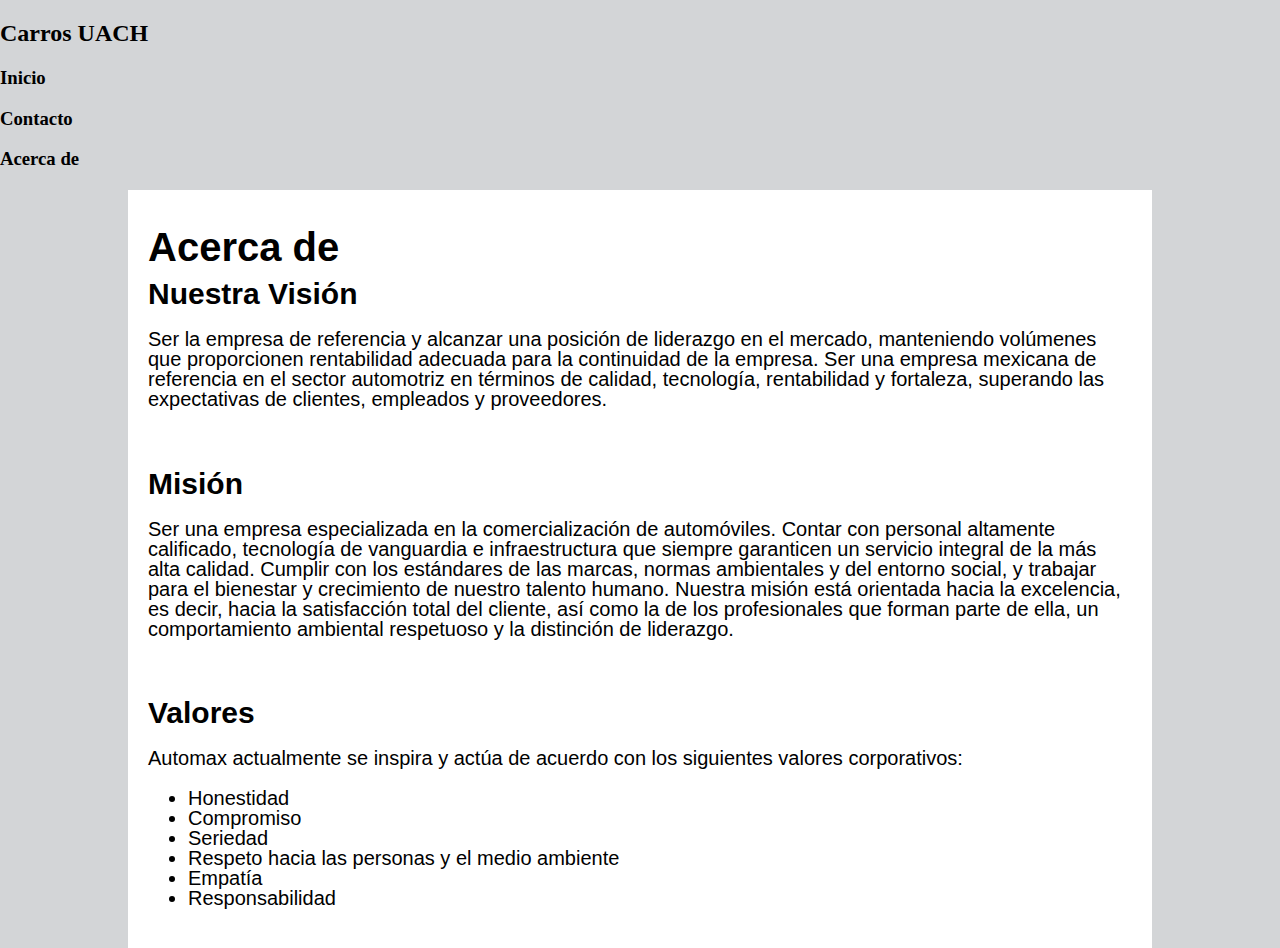
==== WWW/acerca_de.html @ 62685b7f "Agregando acerca de" ====
<!DOCTYPE html>
<html>
    <head>
        <meta charset="utf-8">
        <link rel="stylesheet" href="css/styles.css">
        <title>Acerca-de</title>
    </head>
    <body>
        <div class="lo_de_arriba">
            <div><h2>Carros UACH</h2></div>            
            <div><h3>Inicio</h3></div>           
            <div><h3>Contacto</h3></div>    
            <div><h3>Acerca de</h3></div>
        </div>    
        <div class="section">
            <div class="text">
                <h1>Acerca de</h1>
                <h2>Nuestra Visión</h2>
                <p>Ser la empresa de referencia y alcanzar una posición de liderazgo en el mercado, manteniendo volúmenes que proporcionen rentabilidad adecuada para la continuidad de la empresa.
                Ser una empresa mexicana de referencia en el sector automotriz en términos de calidad, tecnología, rentabilidad y fortaleza, superando las expectativas de clientes, empleados y proveedores.
                </p>
                <br>
                <h2>Misión</h2>
                <p>Ser una empresa especializada en la comercialización de automóviles. Contar con personal altamente calificado, tecnología de vanguardia e infraestructura que siempre garanticen un servicio integral de la más alta calidad. Cumplir con los estándares de las marcas, normas ambientales y del entorno social, y trabajar para el bienestar y crecimiento de nuestro talento humano.
                Nuestra misión está orientada hacia la excelencia, es decir, hacia la satisfacción total del cliente, así como la de los profesionales que forman parte de ella, un comportamiento ambiental respetuoso y la distinción de liderazgo.
                </p>
                <br>
                <h2>Valores</h2>
                <p>Automax actualmente se inspira y actúa de acuerdo con los siguientes valores corporativos:
                <ul>
                    <li>Honestidad</li>
                    <li>Compromiso</li>
                    <li>Seriedad</li>
                    <li>Respeto hacia las personas y el medio ambiente</li>
                    <li>Empatía</li>
                    <li>Responsabilidad</li>
                </ul>
                </p>

                
            </div>
        </div>
        
    </body>
</html>
---- WWW/css/styles.css ----
@font-face {
    font-family: Krub;
    src: url("/fonts/Krub-ExtraLight.ttf");
}

body{
    background: #D3D5D7;
    justify-content: center;
    align-items: center;
    flex-direction: column;
    margin: 0;
    padding: 0;
}

.navbar {
    background-color: #050517;
    left:0%;
    right:0%;
    margin-top: 0;
    padding-top: 20px;
    padding-bottom: 20px;
}

.navbar-title {
    color: #FFFFFF;
    font-family: sans-serif;
    font-size: 30px;
    line-height: 30px;
    margin-left: 20px;
    margin-right: 20px;
    display: inline;
}

.navbar-list {
    margin:auto;
    display: inline;
}

.navbar-link {
    margin-left: 20px;
    margin-right: 20px;
    display: inline;
}

.navbar-link-text {
    color: #FFFFFF;
    font-family: sans-serif;
    font-size: 20px;
    line-height: 20px;
    text-decoration: none;
}

.section{
    margin-top: 20px;
    margin-left: 10%;
    margin-right: 10%;
    padding: 20px;
    /*border: 1px solid #000000;*/
    background: #FFFFFF;
}

.titulo{
/*    top: 151px;
    left: 88px;*/
    margin-left: 20px;
    font-family: Krub;
    font-size: 48px;
    margin-block: 0;
    font-weight: normal;
}

.titulo_año{
/*    top: 151px;
    left: 88px;*/
    margin-left: 20px;
    margin-top: 5px;
    font: sans-serif;
    font-family: sans-serif;
    font-weight: 300;
    font-size: 24px;
    line-height: 31.2px;
}

.documentacion_carro{
    margin-left: 20px;
    font: sans-serif;
    display: inline-flex;
    flex-direction: row;
    justify-content:space-between;
}

.img-desc{
    max-width: 500px;
}

.desc {
    margin-left: 20px;
    margin-right: 20px;
    margin-top: 10px;
    margin-bottom: 10px;
}

.text-desc {
    font-family: Krub;
    font-size: 25px;
    line-height: 25px;
    font-weight: lighter;
    margin-left: 20px;
    margin-right: 20px;
    margin-block: 0;
}

.contenedor {
    width: 20em;
    background-color: white;
    padding-bottom: 20px;
    border-radius: 10px;
    filter: drop-shadow(7px 7px 4px rgba(0, 0, 0, 0.25));
    margin-right: 20px;
    margin-bottom: 20px;
    cursor:pointer;
    transition: transform .2s;
}

.contenedor:hover{
    transform: scale(1.05);
}

.contenedor img {
    width: 100%;
    height: auto;
    display: block;
    border-top-left-radius: 10px;
    border-top-right-radius: 10px;
}

.card-title {
    font-family: Krub;
    font-size: 25px;
    line-height: 25px;
    font-weight: lighter;
    margin-top: 10px !important;
    margin-left: 20px;
    margin-right: 20px;
    margin-block: 0;
}

.card-year {
    font-family: sans-serif;
    font-size: 15px;
    line-height: 15px;
    font-weight: lighter;
    margin-top: 0;
    margin-left: 20px;
    margin-right: 20px;
    margin-block: 0;
}

.card-brand {
    font-family: sans-serif;
    font-size: 20px;
    line-height: 20px;
    font-weight: lighter;
    margin-top: 10px;
    margin-left: 20px;
    margin-right: 20px;
    margin-block: 0;

}

.caracteristicas{
    margin-left: 20px;
    margin-right: 10px;
    margin-top: 10px;
    margin-bottom: 10px;
    font: sans-serif;
    font-family: sans-serif;
    font-weight: 300;
    font-size: 20px;
    line-height: 31.2px;
}

.text{
    font: sans-serif;
    font-family: sans-serif;
    font-size: 20px;
    line-height: 20px;
}

tr:nth-child(odd) {background-color: #f2f2f2;}

.imagen {
    border-radius: 20px;
}

.table1 {
    border: 1px solid #000000;
}


.container {
    border-radius: 5px;
    padding: 20px;
}

input[type=text]{
    width: 100%; 
    padding: 12px; 
    border: 1px solid #ccc; 
    border-radius: 4px; 
    box-sizing: border-box; 
    margin-top: 6px; 
    margin-bottom: 16px; 
    resize: vertical;
    font-size: 15px;
    font-family: Krub;
}

textarea[type=text]{
    width: 100%; 
    padding: 12px; 
    border: 1px solid #ccc; 
    border-radius: 4px; 
    box-sizing: border-box; 
    margin-top: 6px; 
    margin-bottom: 16px; 
    resize: vertical;
    font-size: 15px;
    font-family: Krub;
}

input[type=submit]:hover {
    background-color: #050517;
    width: 97px;
    height: 50px;
}

.small-text {
    font-family: Krub;
    font-size: 20px;
    line-height: 20px;
    font-weight: lighter;
    margin-block: 0;
}

.send-btn {
    background-color: #050517;
    color: white;
    padding: 12px 20px;
    border: none;
    border-radius: 4px;
    cursor: pointer;
    font-family: Krub;
    font-size: 20px;
    line-height: 20px;
    font-weight: lighter;
    margin-block: 0;
}
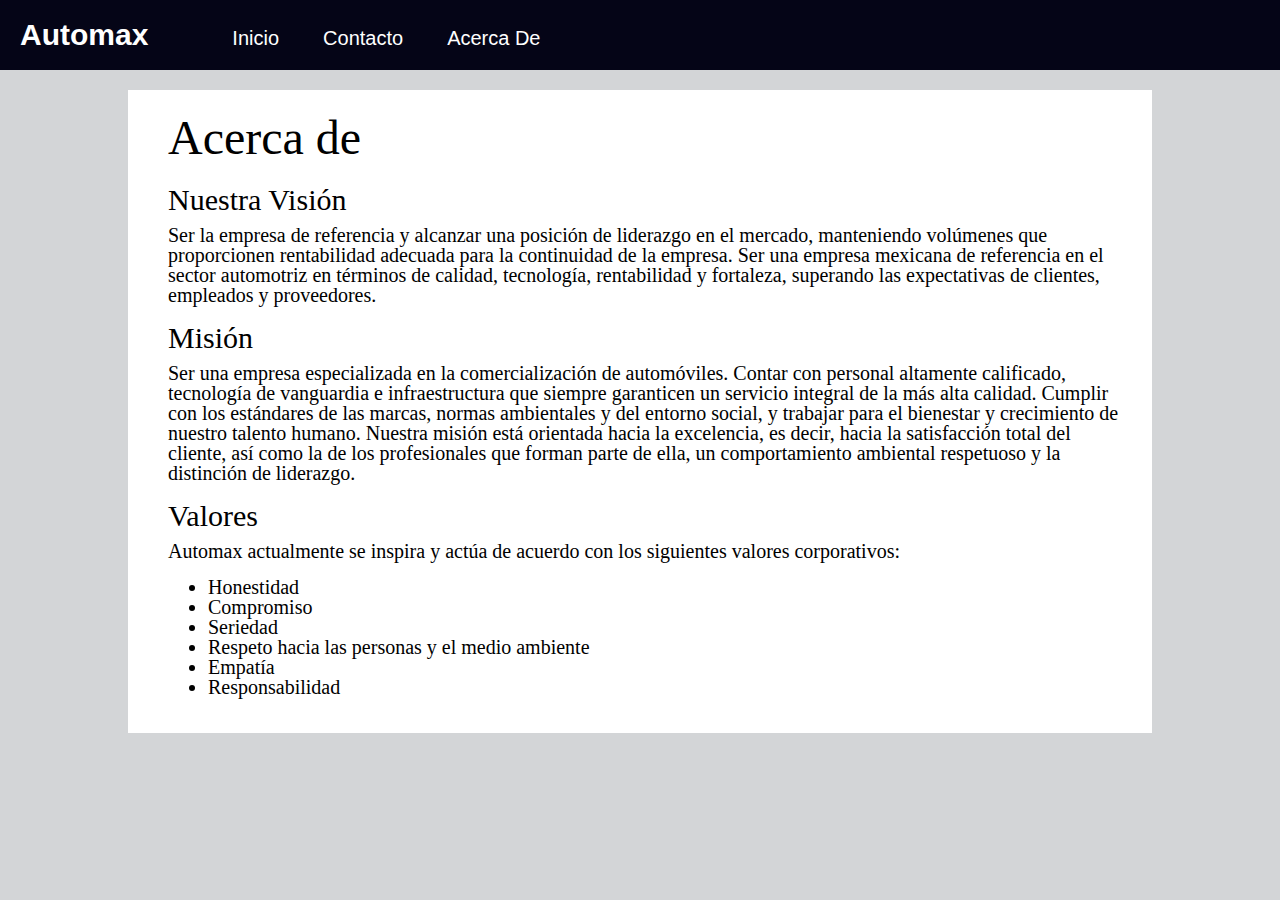
==== commit ee952440: "mejorar acerca de" ====
--- a/WWW/acerca_de.html
+++ b/WWW/acerca_de.html
@@ -1,45 +1,56 @@
 <!DOCTYPE html>
 <html>
-    <head>
-        <meta charset="utf-8">
-        <link rel="stylesheet" href="css/styles.css">
-        <title>Acerca-de</title>
-    </head>
-    <body>
-        <div class="lo_de_arriba">
-            <div><h2>Carros UACH</h2></div>            
-            <div><h3>Inicio</h3></div>           
-            <div><h3>Contacto</h3></div>    
-            <div><h3>Acerca de</h3></div>
-        </div>    
-        <div class="section">
-            <div class="text">
-                <h1>Acerca de</h1>
-                <h2>Nuestra Visión</h2>
-                <p>Ser la empresa de referencia y alcanzar una posición de liderazgo en el mercado, manteniendo volúmenes que proporcionen rentabilidad adecuada para la continuidad de la empresa.
-                Ser una empresa mexicana de referencia en el sector automotriz en términos de calidad, tecnología, rentabilidad y fortaleza, superando las expectativas de clientes, empleados y proveedores.
-                </p>
-                <br>
-                <h2>Misión</h2>
-                <p>Ser una empresa especializada en la comercialización de automóviles. Contar con personal altamente calificado, tecnología de vanguardia e infraestructura que siempre garanticen un servicio integral de la más alta calidad. Cumplir con los estándares de las marcas, normas ambientales y del entorno social, y trabajar para el bienestar y crecimiento de nuestro talento humano.
-                Nuestra misión está orientada hacia la excelencia, es decir, hacia la satisfacción total del cliente, así como la de los profesionales que forman parte de ella, un comportamiento ambiental respetuoso y la distinción de liderazgo.
-                </p>
-                <br>
-                <h2>Valores</h2>
-                <p>Automax actualmente se inspira y actúa de acuerdo con los siguientes valores corporativos:
-                <ul>
-                    <li>Honestidad</li>
-                    <li>Compromiso</li>
-                    <li>Seriedad</li>
-                    <li>Respeto hacia las personas y el medio ambiente</li>
-                    <li>Empatía</li>
-                    <li>Responsabilidad</li>
-                </ul>
-                </p>
 
-                
-            </div>
+<head>
+    <meta charset="utf-8">
+    <link rel="stylesheet" href="css/styles.css">
+    <title>Acerca-de</title>
+</head>
+
+<body>
+    <div class="navbar">
+        <h1 class="navbar-title">Automax</h1>
+        <ul style="margin-top: 0;" class="navbar-list">
+            <li class="navbar-link"><a class="navbar-link-text" href="/">Inicio</a></li>
+            <li class="navbar-link"><a class="navbar-link-text" href="contacto.html">Contacto</a></li>
+            <li class="navbar-link"><a class="navbar-link-text" href="acerca_de.html">Acerca De</a></li>
+        </ul>
+    </div>
+    <div class="section">
+        <h1 class="titulo">Acerca de</h1>
+        <div style="margin-left: 20px; margin-top: 20px;">
+            <h2 class="subtitle">Nuestra Visión</h2>
+            <p class="small-text">Ser la empresa de referencia y alcanzar una posición de liderazgo en el mercado, manteniendo volúmenes
+                que proporcionen rentabilidad adecuada para la continuidad de la empresa.
+                Ser una empresa mexicana de referencia en el sector automotriz en términos de calidad, tecnología,
+                rentabilidad y fortaleza, superando las expectativas de clientes, empleados y proveedores.
+            </p>
+            <br>
+            <h2 class="subtitle">Misión</h2>
+            <p class="small-text">Ser una empresa especializada en la comercialización de automóviles. Contar con personal altamente
+                calificado, tecnología de vanguardia e infraestructura que siempre garanticen un servicio integral de la
+                más alta calidad. Cumplir con los estándares de las marcas, normas ambientales y del entorno social, y
+                trabajar para el bienestar y crecimiento de nuestro talento humano.
+                Nuestra misión está orientada hacia la excelencia, es decir, hacia la satisfacción total del cliente,
+                así como la de los profesionales que forman parte de ella, un comportamiento ambiental respetuoso y la
+                distinción de liderazgo.
+            </p>
+            <br>
+            <h2 class="subtitle">Valores</h2>
+            <p class="small-text">Automax actualmente se inspira y actúa de acuerdo con los siguientes valores corporativos:
+            <ul>
+                <li class="small-text">Honestidad</li>
+                <li class="small-text">Compromiso</li>
+                <li class="small-text">Seriedad</li>
+                <li class="small-text">Respeto hacia las personas y el medio ambiente</li>
+                <li class="small-text">Empatía</li>
+                <li class="small-text">Responsabilidad</li>
+            </ul>
+            </p>
         </div>
-        
-    </body>
+
+    </div>
+
+</body>
+
 </html>--- a/WWW/css/styles.css
+++ b/WWW/css/styles.css
@@ -255,4 +255,13 @@
     line-height: 20px;
     font-weight: lighter;
     margin-block: 0;
-}+}
+
+.subtitle {
+    font-family: Krub;
+    font-size: 30px;
+    line-height: 30px;
+    font-weight: lighter;
+    margin-block: 0;
+    margin-bottom: 10px;
+}
